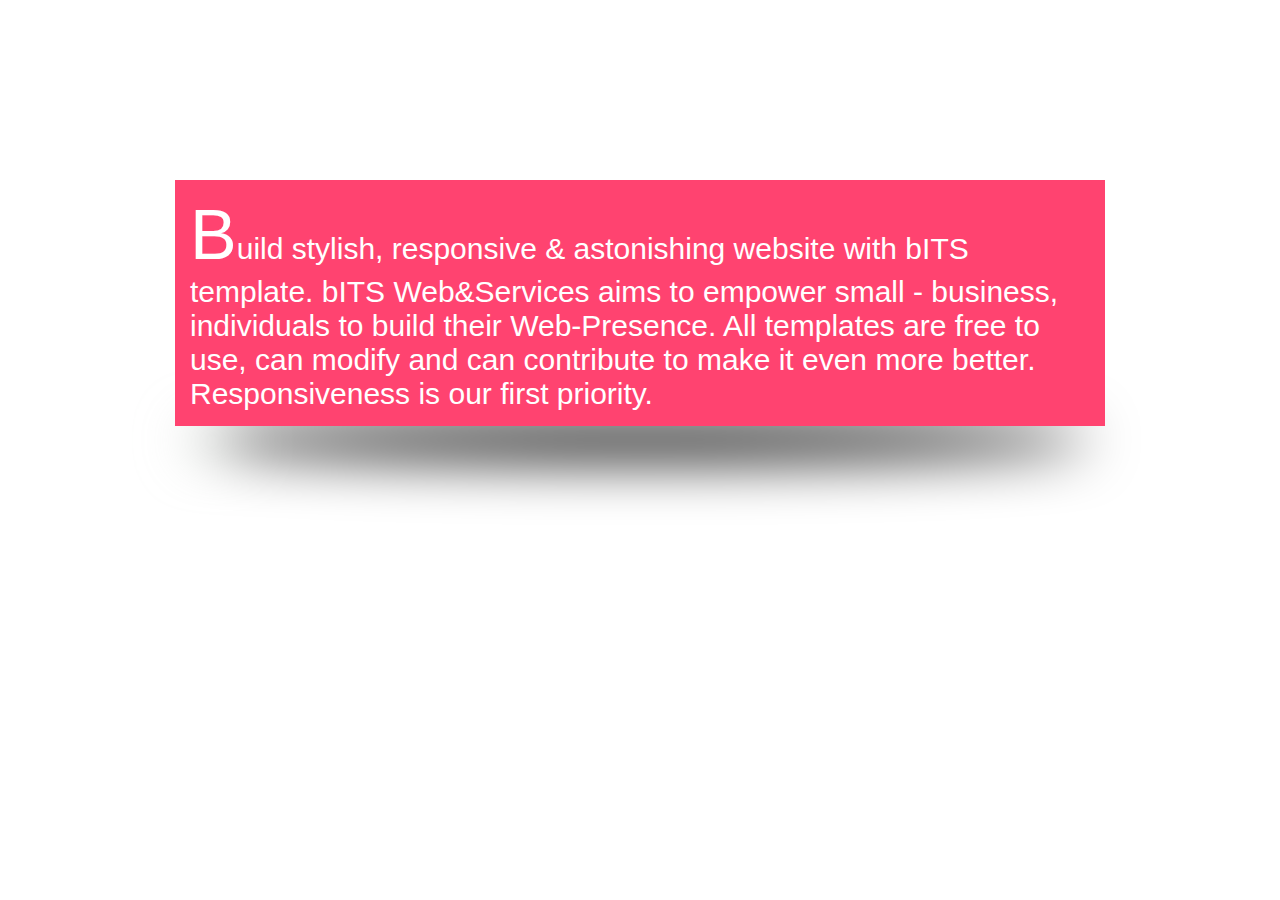
==== about.html @ 15c90711 "a" ====
<!DOCTYPE html>
<html lang="en">
<head>
    <meta charset="UTF-8">
    <meta http-equiv="X-UA-Compatible" content="IE=edge">
    <meta name="viewport" content="width=device-width, initial-scale=1.0">
    <title>About Us</title>
    <link rel="stylesheet" href="about.css">
</head>
<body>


    <div class="box">
        <h1>box</h1>
    </div>


<div class="container">
    <p class="about">
        Build stylish, responsive & astonishing website with bITS template. bITS Web&Services aims to empower small - business, individuals to build their Web-Presence. All templates are free to use, can modify and can contribute to make it even more better. Responsiveness is our first priority. 
    </p>
</div>


<h2 class="alert" align=center>We are sorry! but our site doesn't support mobile devices, consider opening our site on dextop/ bigger screen. </h2>





</body>
</html>
---- about.css ----
body{

    background-color: rgb(255, 255, 255);
    user-select: none;
    color: #ffffff
}
.box{
    color: honeydew;
    position: relative;
    top: 400px;
    background-color: #000000;
 
    max-width: 900px;
    margin: auto;
    border-radius: 50%;
    filter: blur(28px);
    
}


.about{
    color: #ffffff;
    background-color: #ff4370;
    max-width: 900px;
    position: relative;
    top: 100px;
    margin: auto;
    font-family: 'Gill Sans', 'Gill Sans MT', Calibri, 'Trebuchet MS', sans-serif;
    font-size: 30px;
    padding: 15px;    
    /* border-radius: 15px; */
    display: block;
    border-color: black;
    overflow: auto;
     

} 


.alert{
    color: black;
    font-family: 'Gill Sans', 'Gill Sans MT', Calibri, 'Trebuchet MS', sans-serif;
    background-color: whitesmoke;
    margin: auto;
    padding: 10px;
    display: none;
    align-content: center;
    position: relative;
    top: 200px;
}



.about::first-letter{
    font-size: 70px
}


@media screen and (max-width:813px) {
    .about{
        display: none;
    }

    .box{
        display: none;
    }
    .alert{
        display: block;
    }
    
}
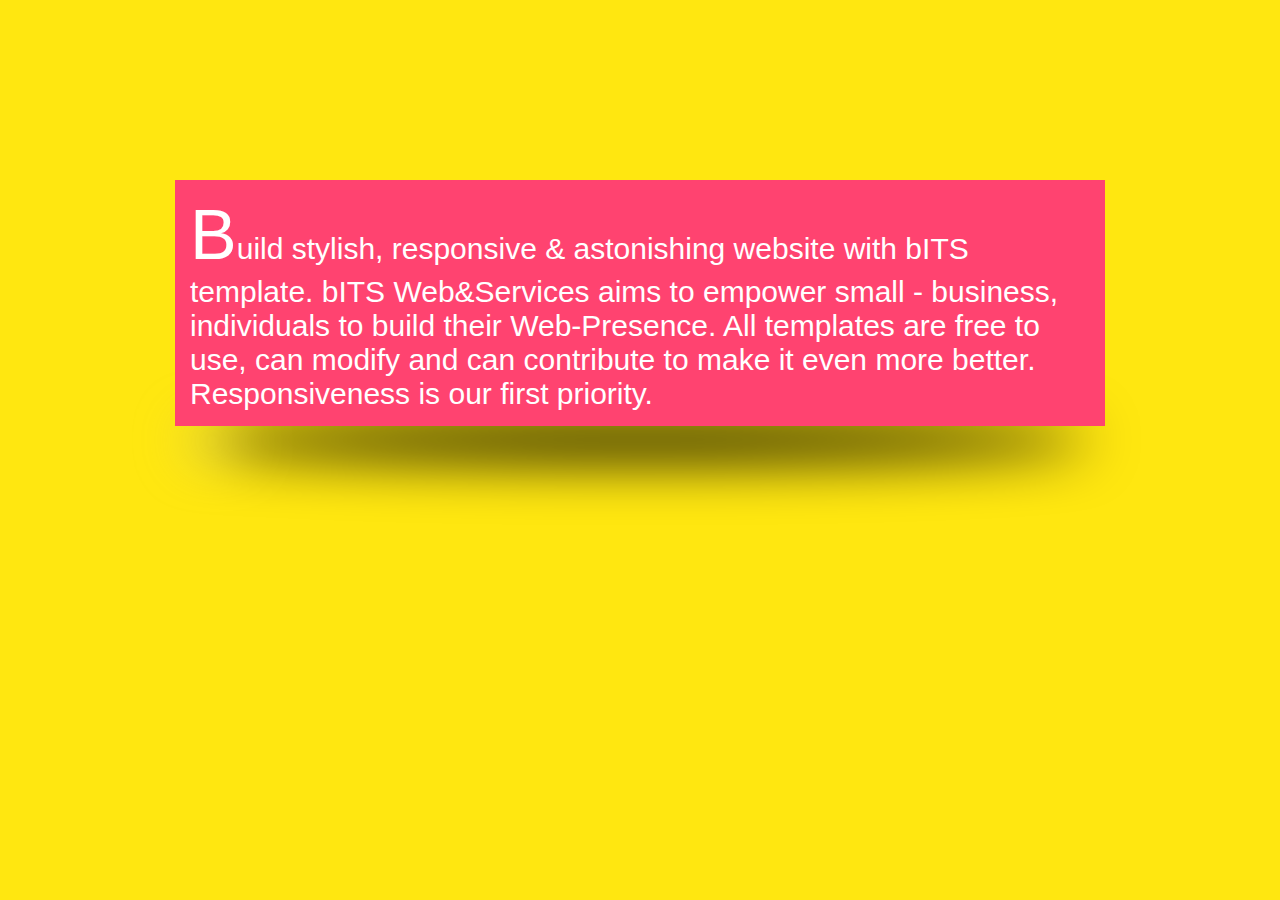
==== commit 2194cefd: "added resposiven" ====
--- a/about.html
+++ b/about.html
@@ -22,7 +22,7 @@
 </div>
 
 
-<h2 class="alert" align=center>We are sorry! but our site doesn't support mobile devices, consider opening our site on dextop/ bigger screen. </h2>
+<h2 class="alert" align=center>We are sorry! but our site doesn't support mobile devices, consider opening our site on dextop/ bigger screen. Do not use dextop mode, you may see responsive error.</h2>
 
 
 
--- a/about.css
+++ b/about.css
@@ -1,6 +1,6 @@
 body{
 
-    background-color: rgb(255, 255, 255);
+    background-color: rgb(255, 231, 16);
     user-select: none;
     color: #ffffff
 }
@@ -46,7 +46,7 @@
     display: none;
     align-content: center;
     position: relative;
-    top: 200px;
+    top: 5px;
 }
 
 
@@ -58,11 +58,14 @@
 
 @media screen and (max-width:813px) {
     .about{
-        display: none;
+        filter: blur(15px);
     }
 
     .box{
         display: none;
+    }
+    body{
+        backdrop-filter: blur();
     }
     .alert{
         display: block;
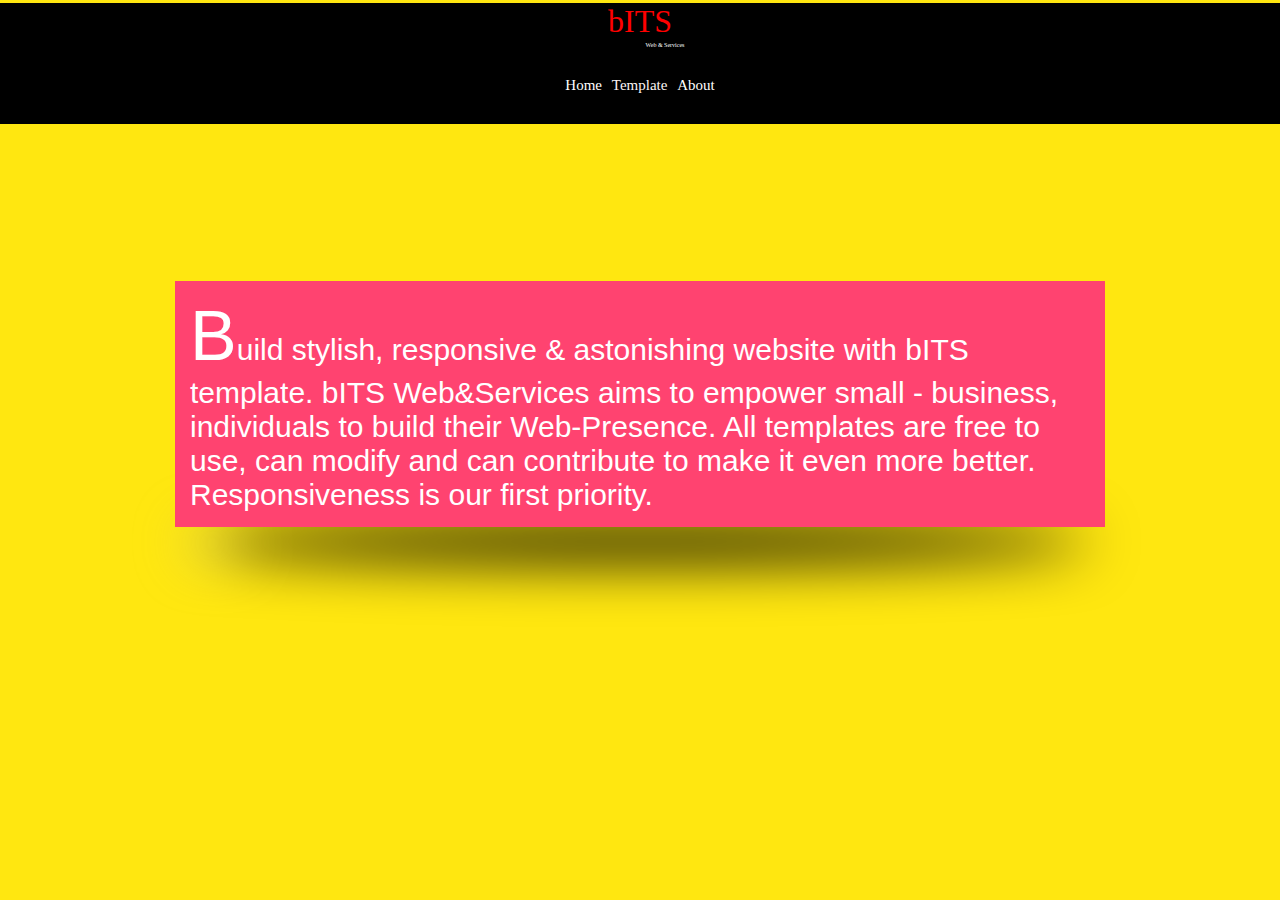
==== commit 268944c3: "now onn mobile also" ====
--- a/about.html
+++ b/about.html
@@ -7,8 +7,28 @@
     <title>About Us</title>
     <link rel="stylesheet" href="about.css">
 </head>
-<body>
+<body link="White" vlink="White">
 
+
+
+<header>
+
+<nav class="backdrop">
+<!-- This is heading -->
+<div class="heading">   
+    <h1 id="Main">bITS</h1>
+    <h4 id="Sub">Web & Services</h4>
+    </div>
+    
+    
+    <!-- Navagation -->
+    <H3 align="center">
+        <div class="nav"> <a class="home" href="index.html"> Home </a> <a class="template">Template</a> <a href="about.html" class="aboutt">About</a></div>
+    
+    </H3>
+
+</nav>
+</header>  
 
     <div class="box">
         <h1>box</h1>
--- a/about.css
+++ b/about.css
@@ -3,7 +3,104 @@
     background-color: rgb(255, 231, 16);
     user-select: none;
     color: #ffffff
-}
+    
+}
+
+.backdrop{
+    background-color: black;
+    margin: -20px;
+    padding: auto;
+    position: relative;
+    top: 2px;
+}
+
+
+/* Heading */
+.heading{
+    text-align: center;
+    background-color: black;
+
+}
+
+#Main{
+    font-weight: 300;
+    color: red;
+    
+}
+
+#Sub{
+    font-size: 6px;
+    font-weight: 100;
+    position: relative;
+    top: -20px;
+    left: 25px;
+    
+}
+
+/* Navagation */
+
+.nav{
+    color: rgb(252, 244, 244);
+    padding: 10px;
+    margin: 10px;
+    font-weight: 200;
+    font-size: 15px;
+    position: relative;
+    top: -20px;
+    text-align: center;
+}
+
+
+
+
+
+.home, .aboutt, .template{
+    padding: 3px;
+    text-decoration: none;
+}
+
+.aboutt{
+    text-decoration: none;
+    color: #ffffff;
+}
+
+
+.home:hover{
+    font-size: 20px;
+    color: rgb(255, 255, 255);
+    background-color: rgb(255, 0, 0);
+    border-radius: 10px;
+    padding: 5px;
+    transition: 0.5s;
+
+}
+
+.template:hover{
+    font-size: 20px;
+    color: rgb(255, 255, 255);
+    background-color: rgb(255, 0, 0);
+    border-radius: 10px;
+    padding: 5px;
+    transition: 0.5s;
+}
+
+.aboutt:hover{
+    font-size: 20px;
+    color: rgb(255, 255, 255);
+    background-color: rgb(255, 0, 0);
+    border-radius: 10px;
+    padding: 5px;
+    transition: 0.5s;
+
+}
+
+
+
+
+
+
+
+
 .box{
     color: honeydew;
     position: relative;
@@ -55,7 +152,7 @@
     font-size: 70px
 }
 
-
+/* 
 @media screen and (max-width:813px) {
     .about{
         filter: blur(15px);
@@ -71,4 +168,203 @@
         display: block;
     }
     
+} */
+
+@media screen and (max-width: 995px) {
+
+    .about{
+    color: #ffffff;
+    background-color: #ff4370;
+    max-width: 800px;
+    position: relative;
+    top: 100px;
+    margin: auto;
+    font-family: 'Gill Sans', 'Gill Sans MT', Calibri, 'Trebuchet MS', sans-serif;
+    font-size: 25px;
+    padding: 15px;    
+    /* border-radius: 15px; */
+    display: block;
+    border-color: black;
+    overflow: auto;
+     }
+     
+     .box{
+        color: honeydew;
+        position: relative;
+        top: 350px;
+        background-color: #000000;
+     
+        max-width: 800px;
+        margin: auto;
+        border-radius: 50%;
+        filter: blur(28px);
+        
+    }
+}
+
+@media screen and (max-width: 861px) {
+
+    .about{
+    color: #ffffff;
+    background-color: #ff4370;
+    max-width: 700px;
+    position: relative;
+    top: 100px;
+    margin: auto;
+    font-family: 'Gill Sans', 'Gill Sans MT', Calibri, 'Trebuchet MS', sans-serif;
+    font-size: 20px;
+    padding: 15px;    
+    /* border-radius: 15px; */
+    display: block;
+    border-color: black;
+    overflow: auto;
+     }
+     
+     .box{
+        color: honeydew;
+        position: relative;
+        top: 320px;
+        background-color: #000000;
+     
+        max-width: 700px;
+        margin: auto;
+        border-radius: 50%;
+        filter: blur(28px);
+        
+    }
+}
+
+
+
+@media screen and (max-width: 739px) {
+
+    .about{
+    color: #ffffff;
+    background-color: #ff4370;
+    max-width: 600px;
+    position: relative;
+    top: 100px;
+    margin: auto;
+    font-family: 'Gill Sans', 'Gill Sans MT', Calibri, 'Trebuchet MS', sans-serif;
+    font-size: 10px;
+    padding: 15px;    
+    /* border-radius: 15px; */
+    display: block;
+    border-color: black;
+    overflow: auto;
+     }
+     
+     .box{
+        color: honeydew;
+        position: relative;
+        top: 250px;
+        background-color: #000000;
+     
+        max-width: 600px;
+        margin: auto;
+        border-radius: 50%;
+        filter: blur(28px);
+        
+    }
+}
+
+@media screen and (max-width: 646px) {
+
+    .about{
+    color: #ffffff;
+    background-color: #ff4370;
+    max-width: 500px;
+    position: relative;
+    top: 100px;
+    margin: auto;
+    font-family: 'Gill Sans', 'Gill Sans MT', Calibri, 'Trebuchet MS', sans-serif;
+    font-size: 10px;
+    padding: 15px;    
+    /* border-radius: 15px; */
+    display: block;
+    border-color: black;
+    overflow: auto;
+     }
+     
+     .box{
+        color: honeydew;
+        position: relative;
+        top: 250px;
+        background-color: #000000;
+     
+        max-width: 500px;
+        margin: auto;
+        border-radius: 50%;
+        filter: blur(28px);
+        
+    }
+}
+
+
+
+
+@media screen and (max-width: 374px) {
+
+    .about{
+    color: #ffffff;
+    background-color: #ff4370;
+    max-width: 300px;
+    position: relative;
+    top: 100px;
+    margin: auto;
+    font-family: 'Gill Sans', 'Gill Sans MT', Calibri, 'Trebuchet MS', sans-serif;
+    font-size: 10px;
+    padding: 15px;    
+    /* border-radius: 15px; */
+    display: block;
+    border-color: black;
+    overflow: auto;
+     }
+     
+     .box{
+        color: honeydew;
+        position: relative;
+        top: 280px;
+        background-color: #000000;
+     
+        max-width: 300px;
+        margin: auto;
+        border-radius: 50%;
+        filter: blur(28px);
+        
+    }
+}
+
+
+
+@media screen and (max-width: 326px) {
+
+    .about{
+    color: #ffffff;
+    background-color: #ff4370;
+    max-width: 200px;
+    position: relative;
+    top: 100px;
+    margin: auto;
+    font-family: 'Gill Sans', 'Gill Sans MT', Calibri, 'Trebuchet MS', sans-serif;
+    font-size: 10px;
+    padding: 15px;    
+    /* border-radius: 15px; */
+    display: block;
+    border-color: black;
+    overflow: auto;
+     }
+     
+     .box{
+        color: honeydew;
+        position: relative;
+        top: 305px;
+        background-color: #000000;
+     
+        max-width: 240px;
+        margin: auto;
+        border-radius: 50%;
+        filter: blur(28px);
+        
+    }
 }